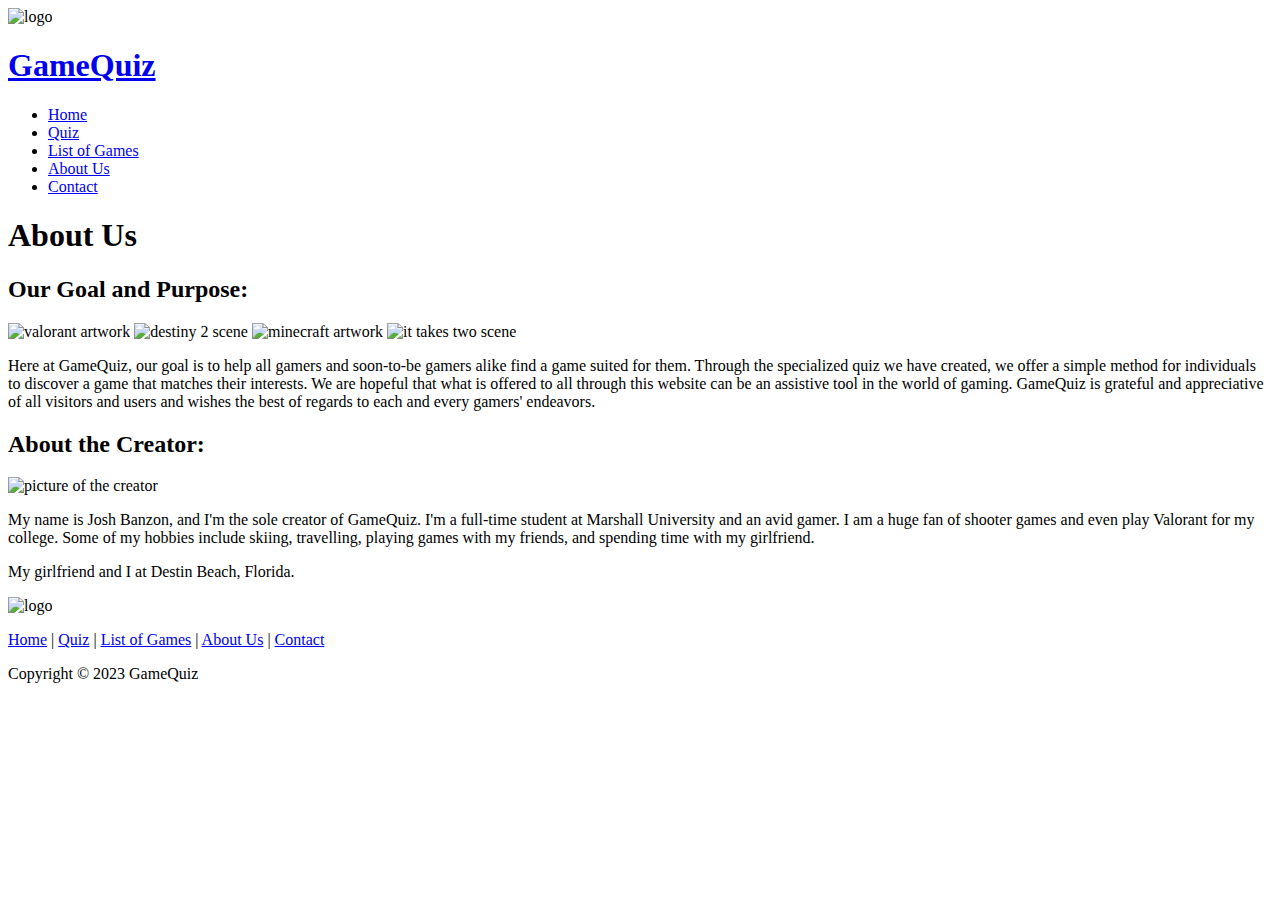
==== aboutus.html @ 0e13d461 "Add files via upload" ====
<!DOCTYPE html>
<html lang="en">
    <head>
        <meta charset="UTF-8">
        <title>GameQuiz</title>
        <link rel="icon" type="image/png" href="images/controller.png">
        <link rel="stylesheet" type="text/css" href="CSS/universal.css">
        <link rel="stylesheet" type="text/css" href="CSS/aboutus.css">
        <!--where CSS and Javascript files will be linked-->
    </head>

    <body>
        <header> <!--logo, navigation bars-->
            <div id="heading">
                <div id="title">
                    <img src="images/controller.png" alt="logo">
                    <h1><a href="index.html">GameQuiz</a></h1>
                </div>

                <ul>
                    <li><a href="index.html">Home</a></li>
                    <li><a href="quiz.html">Quiz</a></li>
                    <li><a href="list.html">List of Games</a></li>
                    <li><a href="aboutus.html">About Us</a></li>
                    <li><a href="contact.html">Contact</a></li>
                </ul>
            </div>
        </header>
            
        <main>
            <h1>About Us</h1>

            <div id="goal">
                <h2>Our Goal and Purpose:</h2>
                <div id="slideshow">
                    <img src="images/valslide.jpg" alt="valorant artwork">
                    <img src="images/destslide.jpg" alt="destiny 2 scene">
                    <img src="images/mcslide.jpg" alt="minecraft artwork">
                    <img src="images/takestwoslide.jpg" alt="it takes two scene">
                </div>
                <p>Here at GameQuiz, our goal is to help all gamers and soon-to-be gamers alike find a game suited for them. Through the 
                    specialized quiz we have created, we offer a simple method for individuals to discover a game that matches their 
                    interests. We are hopeful that what is offered to all through this website can be an assistive tool in the world 
                    of gaming. GameQuiz is grateful and appreciative of all visitors and users and wishes the best of regards to each and
                    every gamers' endeavors.</p>
            </div>

            <div id="about">
                <h2>About the Creator:</h2>
                <img src="images/me.jpg" alt="picture of the creator">
                <p id="me">My name is Josh Banzon, and I'm the sole creator of GameQuiz. I'm a full-time student at Marshall University and an avid gamer. 
                    I am a huge fan of shooter games and even play Valorant for my college. Some of my hobbies include skiing, travelling, 
                    playing games with my friends, and spending time with my girlfriend.</p>
                <p id="description">My girlfriend and I at Destin Beach, Florida.</p>
            </div>

        </main>
                
        <footer> <!--Footer and bottom of page-->
            <img src="images/controller.png" alt="logo">
            <p><a href="index.html">Home</a> | <a href="quiz.html">Quiz</a> | <a href="list.html">List of Games</a> |
                <a href="aboutus.html">About Us</a> | <a href="contact.html">Contact</a></p>
            <p>Copyright &copy; 2023 GameQuiz</p>
        </footer>
    </body>
</html>
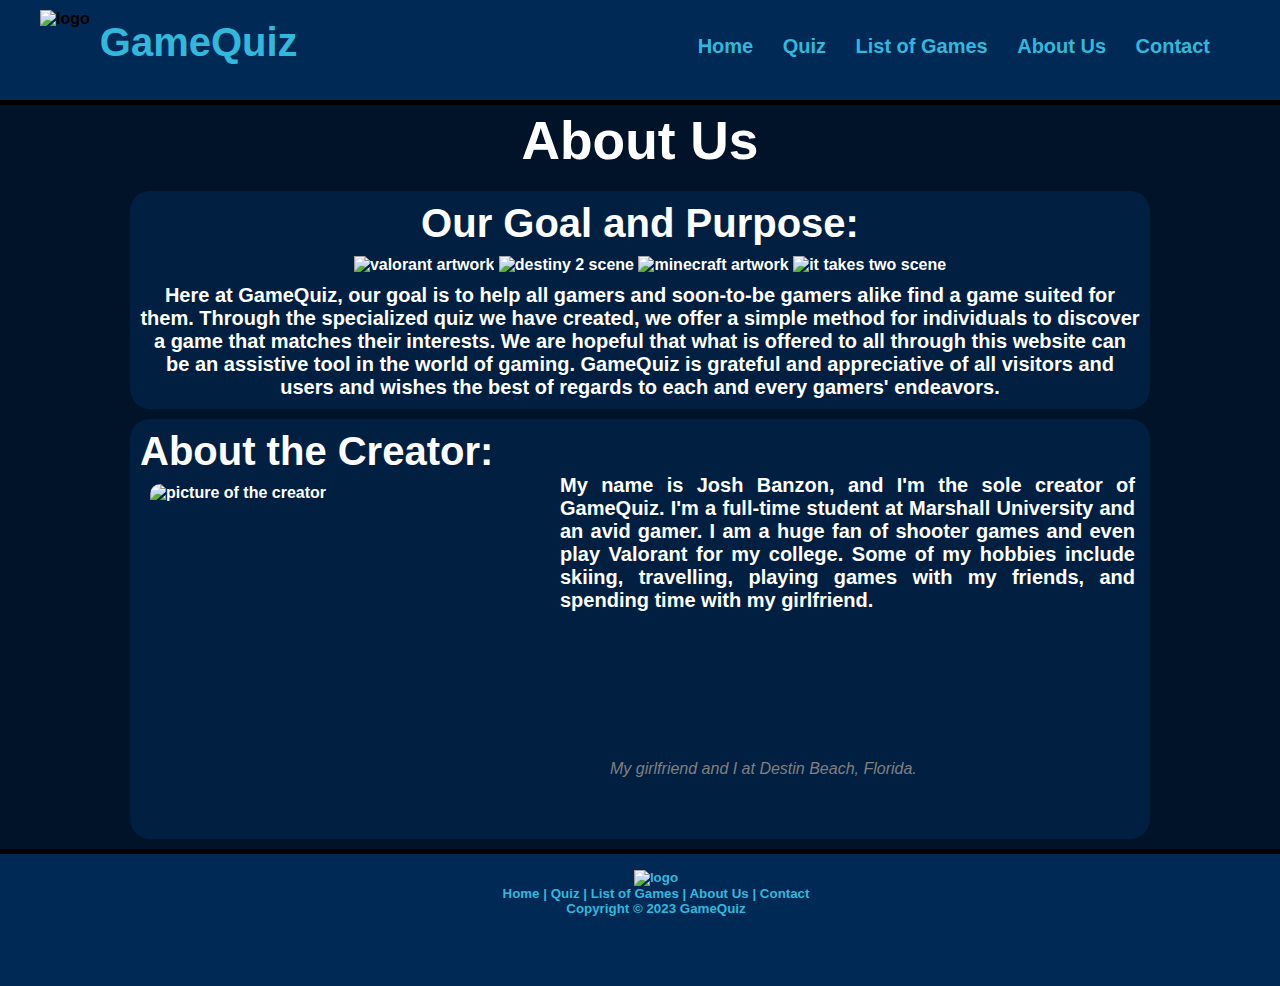
==== commit 320ace10: "aboutus.html" ====
--- a/aboutus.html
+++ b/aboutus.html
@@ -3,9 +3,9 @@
     <head>
         <meta charset="UTF-8">
         <title>GameQuiz</title>
-        <link rel="icon" type="image/png" href="images/controller.png">
-        <link rel="stylesheet" type="text/css" href="CSS/universal.css">
-        <link rel="stylesheet" type="text/css" href="CSS/aboutus.css">
+        <link rel="icon" type="image/png" href="controller.png">
+        <link rel="stylesheet" type="text/css" href="universal.css">
+        <link rel="stylesheet" type="text/css" href="aboutus.css">
         <!--where CSS and Javascript files will be linked-->
     </head>
 
@@ -13,7 +13,7 @@
         <header> <!--logo, navigation bars-->
             <div id="heading">
                 <div id="title">
-                    <img src="images/controller.png" alt="logo">
+                    <img src="controller.png" alt="logo">
                     <h1><a href="index.html">GameQuiz</a></h1>
                 </div>
 
@@ -33,10 +33,10 @@
             <div id="goal">
                 <h2>Our Goal and Purpose:</h2>
                 <div id="slideshow">
-                    <img src="images/valslide.jpg" alt="valorant artwork">
-                    <img src="images/destslide.jpg" alt="destiny 2 scene">
-                    <img src="images/mcslide.jpg" alt="minecraft artwork">
-                    <img src="images/takestwoslide.jpg" alt="it takes two scene">
+                    <img src="valslide.jpg" alt="valorant artwork">
+                    <img src="destslide.jpg" alt="destiny 2 scene">
+                    <img src="mcslide.jpg" alt="minecraft artwork">
+                    <img src="takestwoslide.jpg" alt="it takes two scene">
                 </div>
                 <p>Here at GameQuiz, our goal is to help all gamers and soon-to-be gamers alike find a game suited for them. Through the 
                     specialized quiz we have created, we offer a simple method for individuals to discover a game that matches their 
@@ -47,7 +47,7 @@
 
             <div id="about">
                 <h2>About the Creator:</h2>
-                <img src="images/me.jpg" alt="picture of the creator">
+                <img src="me.jpg" alt="picture of the creator">
                 <p id="me">My name is Josh Banzon, and I'm the sole creator of GameQuiz. I'm a full-time student at Marshall University and an avid gamer. 
                     I am a huge fan of shooter games and even play Valorant for my college. Some of my hobbies include skiing, travelling, 
                     playing games with my friends, and spending time with my girlfriend.</p>
@@ -57,10 +57,10 @@
         </main>
                 
         <footer> <!--Footer and bottom of page-->
-            <img src="images/controller.png" alt="logo">
+            <img src="controller.png" alt="logo">
             <p><a href="index.html">Home</a> | <a href="quiz.html">Quiz</a> | <a href="list.html">List of Games</a> |
                 <a href="aboutus.html">About Us</a> | <a href="contact.html">Contact</a></p>
             <p>Copyright &copy; 2023 GameQuiz</p>
         </footer>
     </body>
-</html>+</html>
--- a/universal.css
+++ b/universal.css
@@ -0,0 +1,97 @@
+html{
+    height: 100%;
+}
+body {
+    font-family:'Segoe UI', Tahoma, Geneva, Verdana, sans-serif;
+    margin: 0px;
+    padding: 0px;
+    background-color: #011329;
+    min-height: 100%;
+    display: grid;
+    grid-template-rows: 1fr auto;
+    font-weight: bold;
+}
+
+a {
+    font-weight: bold;
+    text-decoration: none;
+    color: #31b8db;
+}
+a:hover {
+    border-bottom: 2px solid #a1d2df;
+    color: #a1d2df;
+}
+
+header {
+    background-color: #002955;
+    width: 100%;
+    height: 100px;
+    border-bottom: 5px solid black;
+    position: fixed;
+    top: 0;
+    overflow: hidden;
+}
+#heading {
+    padding: 0px 10px;
+    margin: auto;
+    height: 100px;
+    width: 1200px;
+}
+#title {
+    margin: auto;
+    text-align: center;
+    float: left;
+}
+#title img {
+    padding-top: 10px;
+    height: 75px;
+    width: 101px;
+}
+#title h1 {
+    padding-top: 20px;
+    padding-left: 10px;
+    margin: 0px;
+    float: right;
+    font-size: 30pt;
+}
+
+header ul {
+    float: right;
+    padding: 0px 30px 0px 0px;
+    margin-top: 35px;
+}
+header ul li {
+    display: inline;
+    padding-left: 25px;
+    font-size: 20px;
+}
+
+
+main {
+    width: 80%;
+    margin: 110px auto 0px auto;
+    color: white;
+}
+
+
+footer {
+    background-color: #002955;
+    width: 100%;
+    height: 100px;
+    text-align: center;
+    padding: 1rem;
+    color: #31b8db;
+    font-weight: bold;
+    font-size: 10pt;
+    border-top: 5px solid black;
+    grid-row-start: 2;
+    grid-row-end: 3;
+
+}
+footer img {
+    height: 50px;
+    width: 67px;
+}
+footer p {
+    margin: 0px;
+}
--- a/aboutus.css
+++ b/aboutus.css
@@ -0,0 +1,62 @@
+main h1 {
+    margin: 0px;
+    font-size: 40pt;
+    text-align: center;
+    padding-bottom: 20px;
+}
+main h2 {
+    margin: 0px;
+    font-size: 30pt;
+}
+main div {
+    background-color: #011f41;
+    border-radius: 20px;
+    text-align: justify;
+    width: 1000px;
+    margin: 0px auto;
+    padding: 10px;
+    margin-bottom: 10px;
+}
+#goal {
+    text-align: center;
+}
+#goal img {
+    width: 167px;
+    height: 100px;
+}
+#slideshow {
+    background-color: transparent;
+    text-align: center;
+    margin: 0px;
+}
+#goal p {
+    font-size: 15pt;
+    margin: 0px;
+}
+
+#about {
+    min-height: 400px;
+}
+#about img {
+    float: left;
+    border-radius: 10px;
+    margin: 10px;
+    height: 300px;
+    width: 400px;
+}
+#me {
+    font-size: 15pt;
+    padding-right: 5px;
+    padding-bottom: 158px;
+    margin: 0px;
+}
+#description {
+    color: grey;
+    font-weight: normal;
+    margin-top: -10px;
+    padding-bottom: 0px;
+    padding-left: 50px;
+    float: left;
+    font-style: italic;
+}
+
